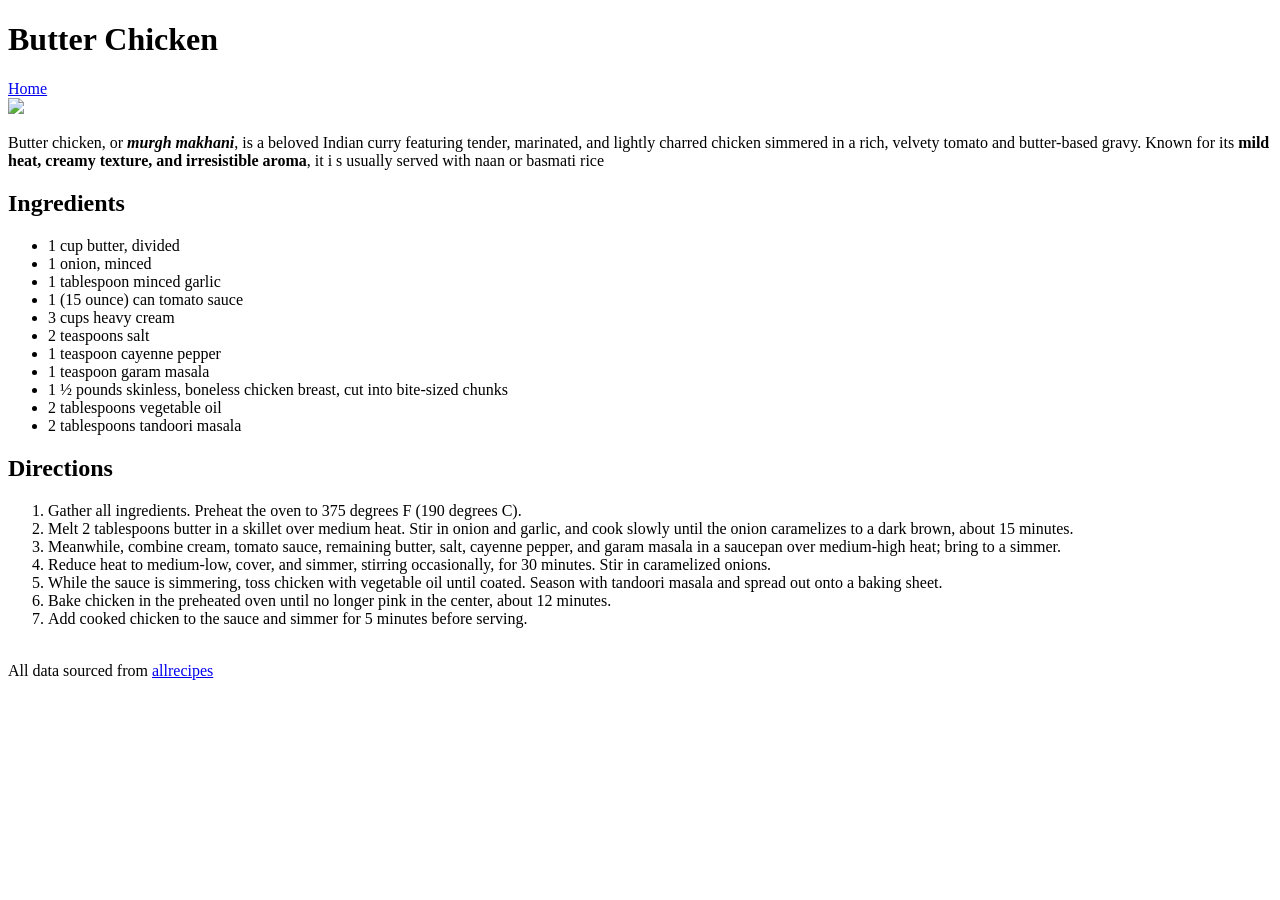
==== recipes/butter-chicken.html @ 38391708 "Made the main page of the website and added 3 recipes" ====
<!DOCTYPE html>
<html lang="en">
<head>
    <meta charset="UTF-8">
    <meta name="viewport" content="width=device-width, initial-scale=1.0">
    <title>Butter Chicken</title>
</head>
<body>
    <h1>Butter Chicken</h1>
    <a href="../index.html">Home</a> <br>
    <img src="https://media.gettyimages.com/id/552155427/photo/close-up-of-butter-chicken-garnished-with-cream.jpg?s=612x612&w=0&k=20&c=tTi06vF4cS0Twiu2SQzL9cG3YqIgk-W4sB4HOLekV7U=">
    <p>Butter chicken, or <strong><em>murgh makhani</em></strong>, is a beloved Indian curry featuring tender, marinated,
         and lightly charred chicken simmered in a rich, velvety tomato and butter-based
          gravy. Known for its <strong>mild heat, creamy texture, and irresistible aroma</strong>, it i
          s usually served with naan or basmati rice</p>
    <h2>Ingredients</h2>
    <ul>
        <li>1 cup butter, divided</li>

        <li>1 onion, minced</li>

        <li>1 tablespoon minced garlic</li>

        <li>1 (15 ounce) can tomato sauce</li>

        <li>3 cups heavy cream</li>

        <li>2 teaspoons salt</li>

        <li>1 teaspoon cayenne pepper</li>

        <li>1 teaspoon garam masala</li>

        <li>1 ½ pounds skinless, boneless chicken breast, cut into bite-sized chunks</li>

        <li>2 tablespoons vegetable oil</li>

        <li>2 tablespoons tandoori masala</li>
    </ul>
    <h2>Directions</h2>

    <ol>
        <li>Gather all ingredients. Preheat the oven to 375 degrees F (190 degrees C).</li>
        <li>Melt 2 tablespoons butter in a skillet over medium heat. Stir in onion and garlic, and cook slowly until the onion caramelizes to a dark brown, about 15 minutes.

</li>
        <li>Meanwhile, combine cream, tomato sauce, remaining butter, salt, cayenne pepper, and garam masala in a saucepan over medium-high heat; bring to a simmer.</li>
        <li>Reduce heat to medium-low, cover, and simmer, stirring occasionally, for 30 minutes. Stir in caramelized onions.</li>
        <li>While the sauce is simmering, toss chicken with vegetable oil until coated. Season with tandoori masala and spread out onto a baking sheet.</li>
        <li>Bake chicken in the preheated oven until no longer pink in the center, about 12 minutes.</li>
        <li>Add cooked chicken to the sauce and simmer for 5 minutes before serving.</li>
    </ol> <br>
All data sourced from <a href="https://www.allrecipes.com/">allrecipes</a>


</body>
</html>
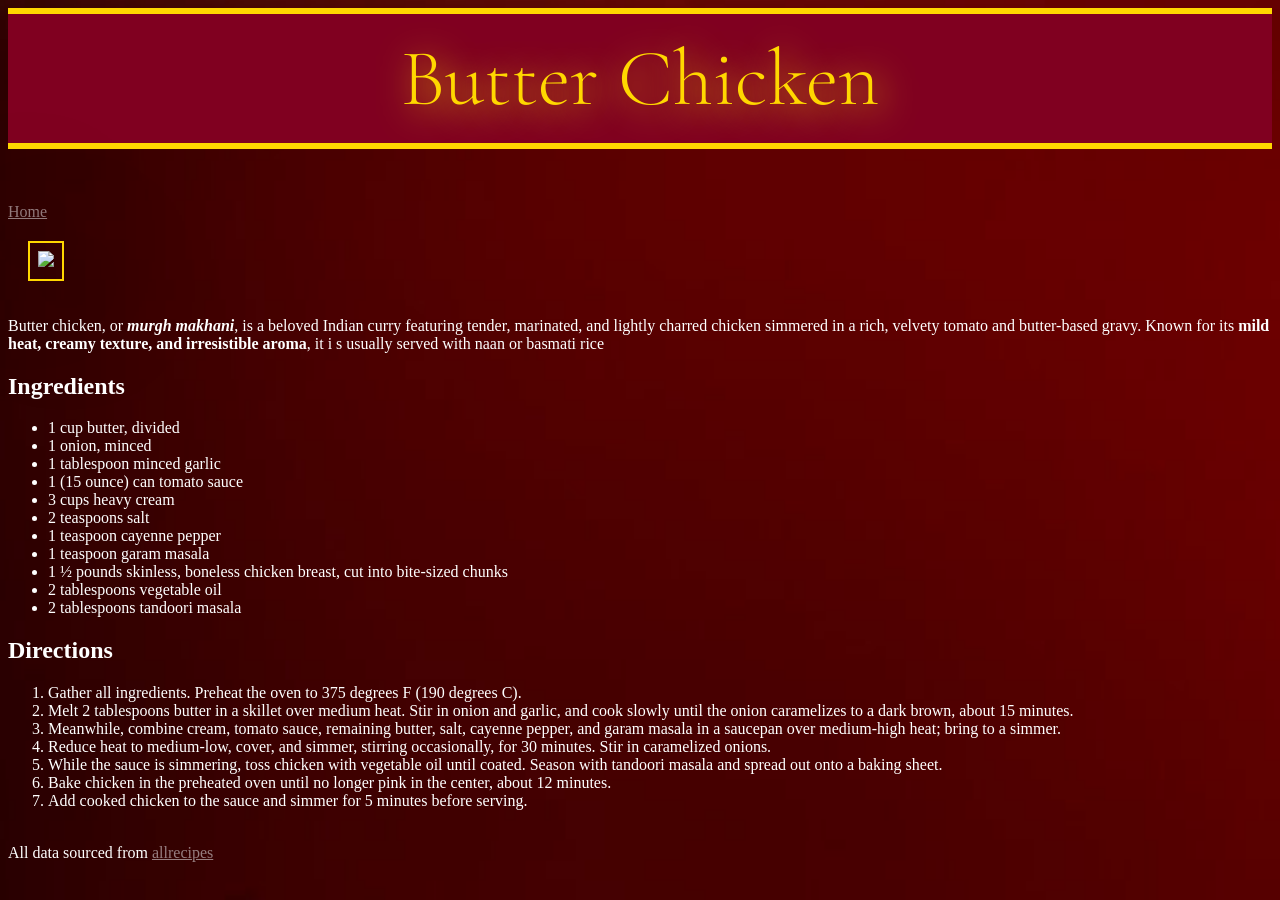
==== commit 75297753: "Linked all the webpages to the css file and added basic styling" ====
--- a/recipes/butter-chicken.html
+++ b/recipes/butter-chicken.html
@@ -4,11 +4,19 @@
     <meta charset="UTF-8">
     <meta name="viewport" content="width=device-width, initial-scale=1.0">
     <title>Butter Chicken</title>
+    <link rel="stylesheet" href="../css/style.css">
+    <link rel="icon" type="img/png" href="../assets/favicon.png">
+
+   <link rel="preconnect" href="https://fonts.googleapis.com">
+    <link rel="preconnect" href="https://fonts.gstatic.com" crossorigin>
+    <link href="https://fonts.googleapis.com/css2?family=Cormorant+Garamond:ital,wght@0,300..700;1,300..700&display=swap" rel="stylesheet">
 </head>
 <body>
     <h1>Butter Chicken</h1>
     <a href="../index.html">Home</a> <br>
+    <span class="food" id="chicken">
     <img src="https://media.gettyimages.com/id/552155427/photo/close-up-of-butter-chicken-garnished-with-cream.jpg?s=612x612&w=0&k=20&c=tTi06vF4cS0Twiu2SQzL9cG3YqIgk-W4sB4HOLekV7U=">
+    </span>
     <p>Butter chicken, or <strong><em>murgh makhani</em></strong>, is a beloved Indian curry featuring tender, marinated,
          and lightly charred chicken simmered in a rich, velvety tomato and butter-based
           gravy. Known for its <strong>mild heat, creamy texture, and irresistible aroma</strong>, it i
--- a/css/style.css
+++ b/css/style.css
@@ -0,0 +1,109 @@
+body {
+    background-image: url(../assets/burgundy_bg.jpg);
+    background-repeat: no-repeat;
+    background-position: center;
+    background-attachment: fixed;
+    background-size: cover;
+    color: white;
+}
+
+/* Left shadow for heading */
+.box1{
+    position:absolute;
+    display:inline-block;
+    height: 130px;
+    width: 300px;
+    top:13px;
+    box-shadow: 300px 0px 134px rgb(90, 18, 0);
+    transform: translateX(-99%);
+    
+}
+
+/* Right shadow for heading */
+.box2{
+    background-color:aqua;
+    text-align:right;
+    position:absolute;
+    display:inline-block;
+    height: 130px;
+    width: 300px;
+    top:13px;
+    box-shadow: -300px 0px 134px rgb(90, 18, 0);
+    transform: translateX(620%);
+
+}
+
+/* heading */
+h1 {
+    text-align: center;
+    margin-top: 0px;
+    background-color: #800020;
+    color: gold;
+    padding: 1rem;
+    font-size: 5rem;
+    font-family: 'Cormorant Garamond';
+    font-weight: 5;
+    border-style: solid;
+    border-width: 6px;
+    text-shadow: 6px 6px 35px gold;
+    border-left-width: 0px;
+    border-right-width: 0px;
+}
+
+img {
+    display: inline-block;
+}
+
+.Images {
+    text-align: center;
+}
+
+.food {
+    margin: 20px;
+}
+
+#chicken {
+    display: inline-block;
+    border-style: solid;
+    border-width: 2px;
+    padding: 8px;
+    color: gold;
+    box-shadow: 20px 20px 120px rgba(0, 0, 0, 0.400), -20px -20px 120px rgba(0, 0, 0, 0.400); 
+}
+
+#rice {
+    display: inline-block;
+    border-style: solid;
+    border-width: 2px;
+    padding: 8px;
+    color: gold;
+    box-shadow: 20px 20px 120px rgba(0, 0, 0, 0.400), -20px -20px 120px rgba(0, 0, 0, 0.400); 
+}
+
+#paneer {
+    display: inline-block;
+    border-style: solid;
+    border-width: 2px;
+    padding: 8px;
+    color: gold;
+    box-shadow: 20px 20px 120px rgba(0, 0, 0, 0.400), -20px -20px 120px rgba(0, 0, 0, 0.400); 
+}
+
+.description{
+    display: block;
+    color: gold;
+    text-align: center;
+}
+
+.watermark {
+    display: block;
+    text-align :center;
+    color: gold;
+    margin-top: 200px;
+    margin-bottom: 0px;
+
+}
+
+a {
+    color: #977E80;
+}
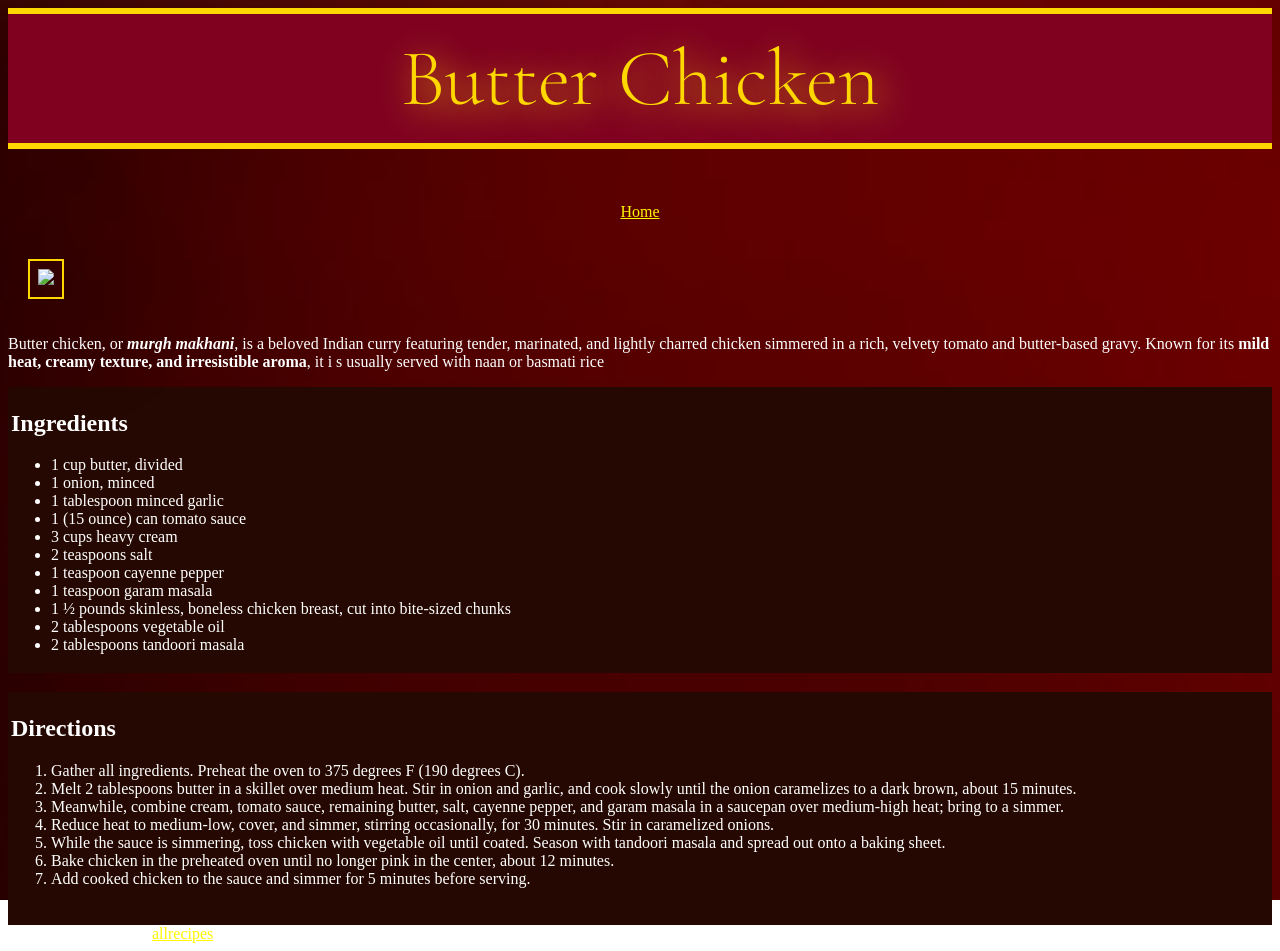
==== commit 87155bd0: "Added a darker background to the ingredients and directions for better readability, matched the home" ====
--- a/recipes/butter-chicken.html
+++ b/recipes/butter-chicken.html
@@ -13,7 +13,7 @@
 </head>
 <body>
     <h1>Butter Chicken</h1>
-    <a href="../index.html">Home</a> <br>
+    <div class='home'><a href="../index.html">Home</a></div> <br>
     <span class="food" id="chicken">
     <img src="https://media.gettyimages.com/id/552155427/photo/close-up-of-butter-chicken-garnished-with-cream.jpg?s=612x612&w=0&k=20&c=tTi06vF4cS0Twiu2SQzL9cG3YqIgk-W4sB4HOLekV7U=">
     </span>
@@ -21,6 +21,8 @@
          and lightly charred chicken simmered in a rich, velvety tomato and butter-based
           gravy. Known for its <strong>mild heat, creamy texture, and irresistible aroma</strong>, it i
           s usually served with naan or basmati rice</p>
+
+    <div class="Ingredients">
     <h2>Ingredients</h2>
     <ul>
         <li>1 cup butter, divided</li>
@@ -44,6 +46,9 @@
         <li>2 tablespoons vegetable oil</li>
 
         <li>2 tablespoons tandoori masala</li>
+
+</div>
+<div class ="directions">
     </ul>
     <h2>Directions</h2>
 
@@ -58,6 +63,8 @@
         <li>Bake chicken in the preheated oven until no longer pink in the center, about 12 minutes.</li>
         <li>Add cooked chicken to the sauce and simmer for 5 minutes before serving.</li>
     </ol> <br>
+    
+</div>
 All data sourced from <a href="https://www.allrecipes.com/">allrecipes</a>
 
 
--- a/css/style.css
+++ b/css/style.css
@@ -105,5 +105,22 @@
 }
 
 a {
-    color: #977E80;
+    color: #fff700;
+}
+
+/* Other pages  */
+
+.Ingredients {
+    background-color:rgb(36, 8, 1);
+    padding: 3px;
+}
+
+.directions {
+    background-color:rgb(36, 8, 1);
+    padding: 3px;
+    margin-top: 19px;
+}
+
+.home {
+    text-align: center;
 }
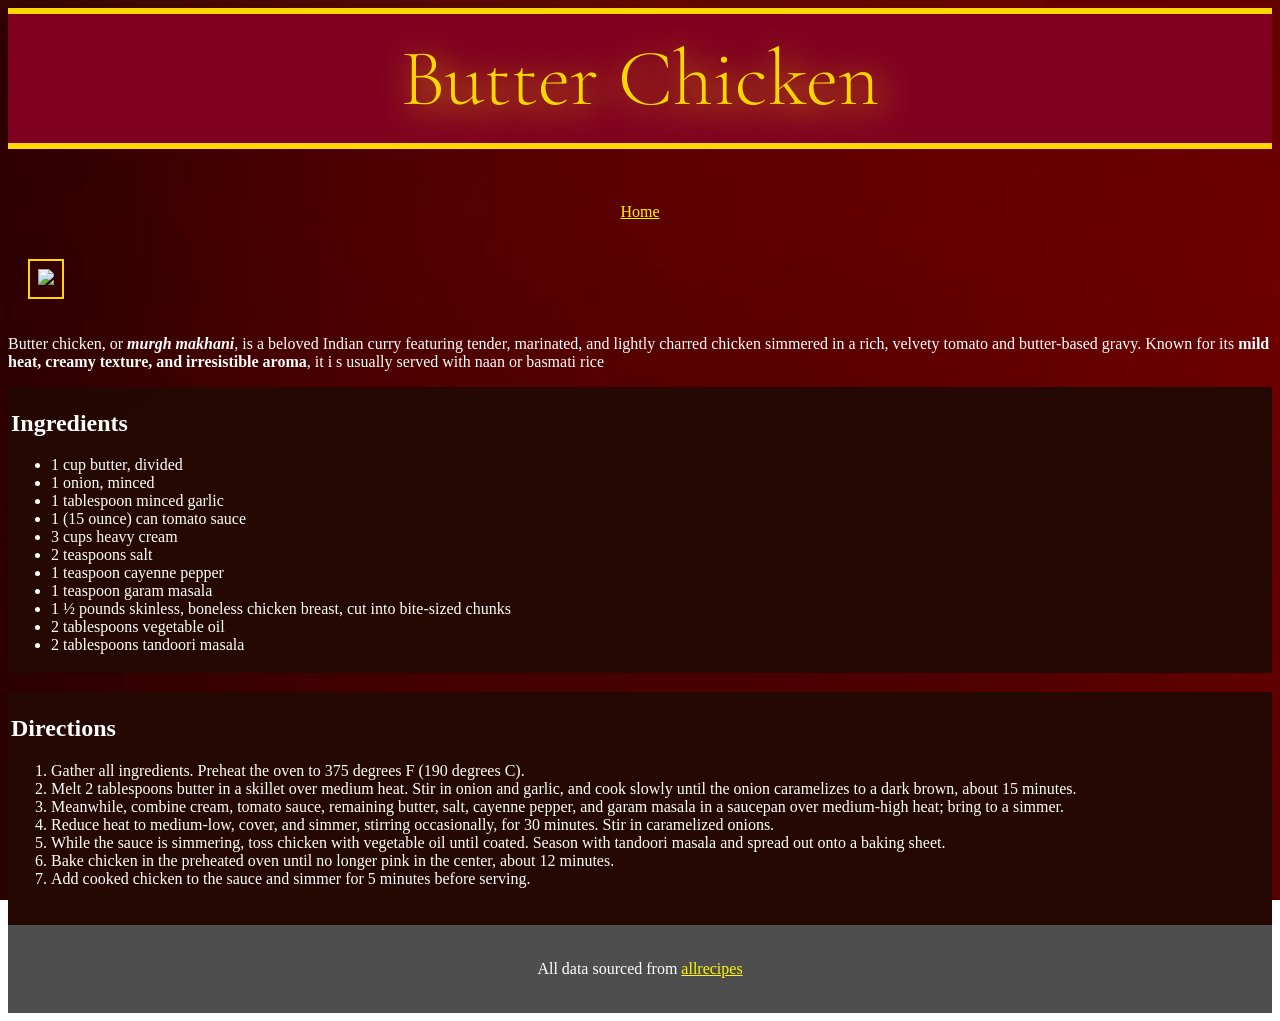
==== commit 0be80a45: "finalised footer of each page" ====
--- a/recipes/butter-chicken.html
+++ b/recipes/butter-chicken.html
@@ -65,8 +65,10 @@
     </ol> <br>
     
 </div>
+
+<div class="source">
 All data sourced from <a href="https://www.allrecipes.com/">allrecipes</a>
-
+</div>
 
 </body>
 </html>
--- a/css/style.css
+++ b/css/style.css
@@ -96,6 +96,9 @@
 }
 
 .watermark {
+    background-color:rgba(0, 0, 0, 0.695);
+    padding: 35px;
+    margin-bottom: 0px;
     display: block;
     text-align :center;
     color: gold;
@@ -123,4 +126,12 @@
 
 .home {
     text-align: center;
+}
+
+.source{
+    background-color:rgba(0, 0, 0, 0.695);
+    padding: 35px;
+    margin-bottom: 0px;
+    display: block;
+    text-align :center;
 }
